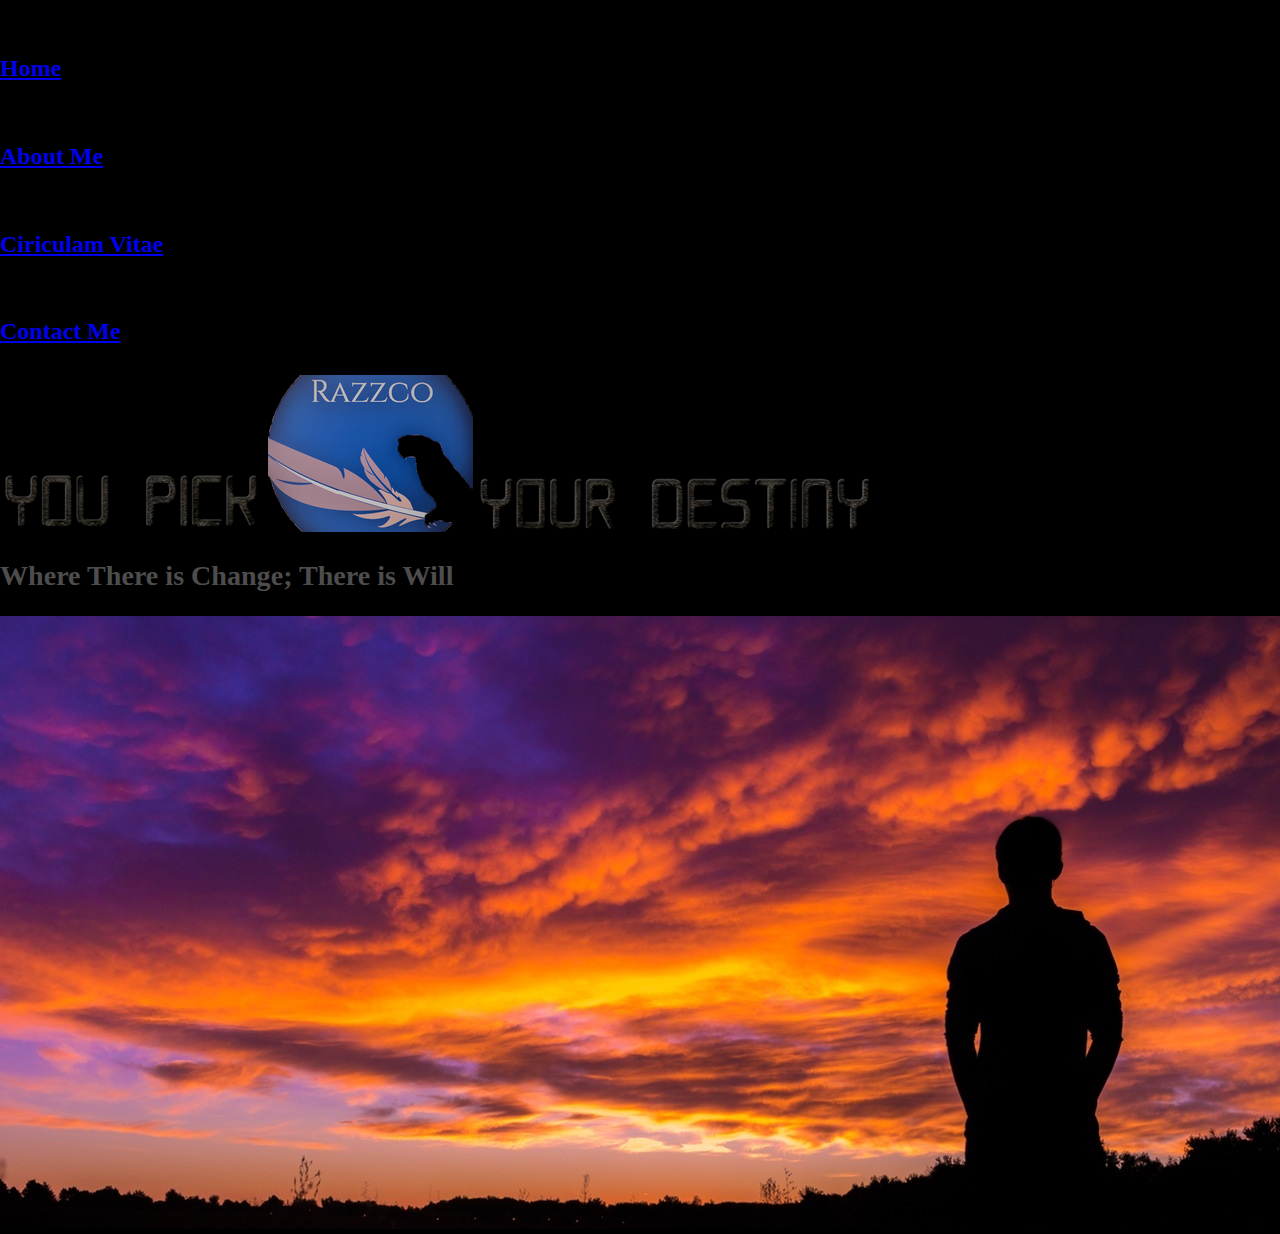
==== index.html @ d45ea520 "Modified index.html" ====
<!DOCTYPE html>
<html>
<head>
    <meta charset="utf-8">
    <title>Razzco Website</title>
    <link rel="stylesheet" href="css/styles.css">
</head>

<body>

</body>
<header>   <br />     </header>




<nav>

  <div class="call-outs-container">
    <div class="call-out">
      <h4><a href="index.html">Home</a></h4>

    </div>

    <div class="call-out">
      <h4><a href="bio.html">About Me</a></h4>


    </div>

    <div class="call-out">
      <h4><a href="cv.html">Ciriculam Vitae</a></h4>

    </div>

    <div class="call-out">
      <h4><a href="contact.html">Contact Me</a></h4>

    </div>




  </div>

</nav>




<first class="first">



<sloganone class="sloganone">

<img src="images/sloganone.png"/>

</sloganone>



<logoimage class="logoimage">

<img src="images/logorazzco.png"/>

</logoimage>



<slogantwo class="slogantwo">
<img src="images/slogantwo.png"/>

</slogantwo>



</first>








<footer class="footer">

<h3>Where There is Change; There is Will</h3>


</footer>

<containerlayout class="containerlayout">







<wrapperthree class="wrapperthree">

<img src="images/worldimage.jpeg"/></wrapperthree>




</containerlayout>
<usefullinks class="usefullinks">


</usefullinks>








</html>
---- css/styles.css ----
body {
background: rgb(0, 0, 0);
flex-direction: column;
min-height: 100vh;
margin: 0;
line-height: 100%;
font-family: verdana;
font-size: 1.5em;
color: rgb(77, 77, 77);
display:flex;

}

.nav {

  display: flex;
  flex-direction: row;
}

.call-outs-container {

margin-right: 23.5em;


}

.call-out {
display: flex;
box-sizing: border-box;
flex: 1;
}

.first {
display: block;

}




@media (min-width: 30em) {
  .call-outs-container {
    display: flex;
flex-direction: row;

  }
}

@media (max-width: 90em) {
  .call-outs-container{
    display: flex;
flex-direction: column;
  }
}

@media (max-width: 30em) {
  .first{
    display: flex;
flex-direction: column;
  }
}

@media (min-width: 30em) {
  .first {

flex-direction: row;

  }
}





.call-out:nth-child(1) {background: rgb(0, 0, 0); flex: 1;}
.call-out:nth-child(2) {background: rgb(0, 0, 0); flex: 2;}
.call-out:nth-child(3) {background: rgb(0, 0, 0); flex: 2;}
.call-out:nth-child(4) {background: rgb(0, 0, 0); flex: 1;}


.containerlayout {
background: rgb(0, 0, 0);




}



.sloganone {

flex: 1;


}

.logoimage {

flex: 1;

}


.slogantwo {

flex: 1;

}

.wrapperthree {
flex: 1;


background: rgb(0, 0, 0);


}




.footer {

text-align: left;


}


a:visited {
    color: rgb(77, 77, 77);
}
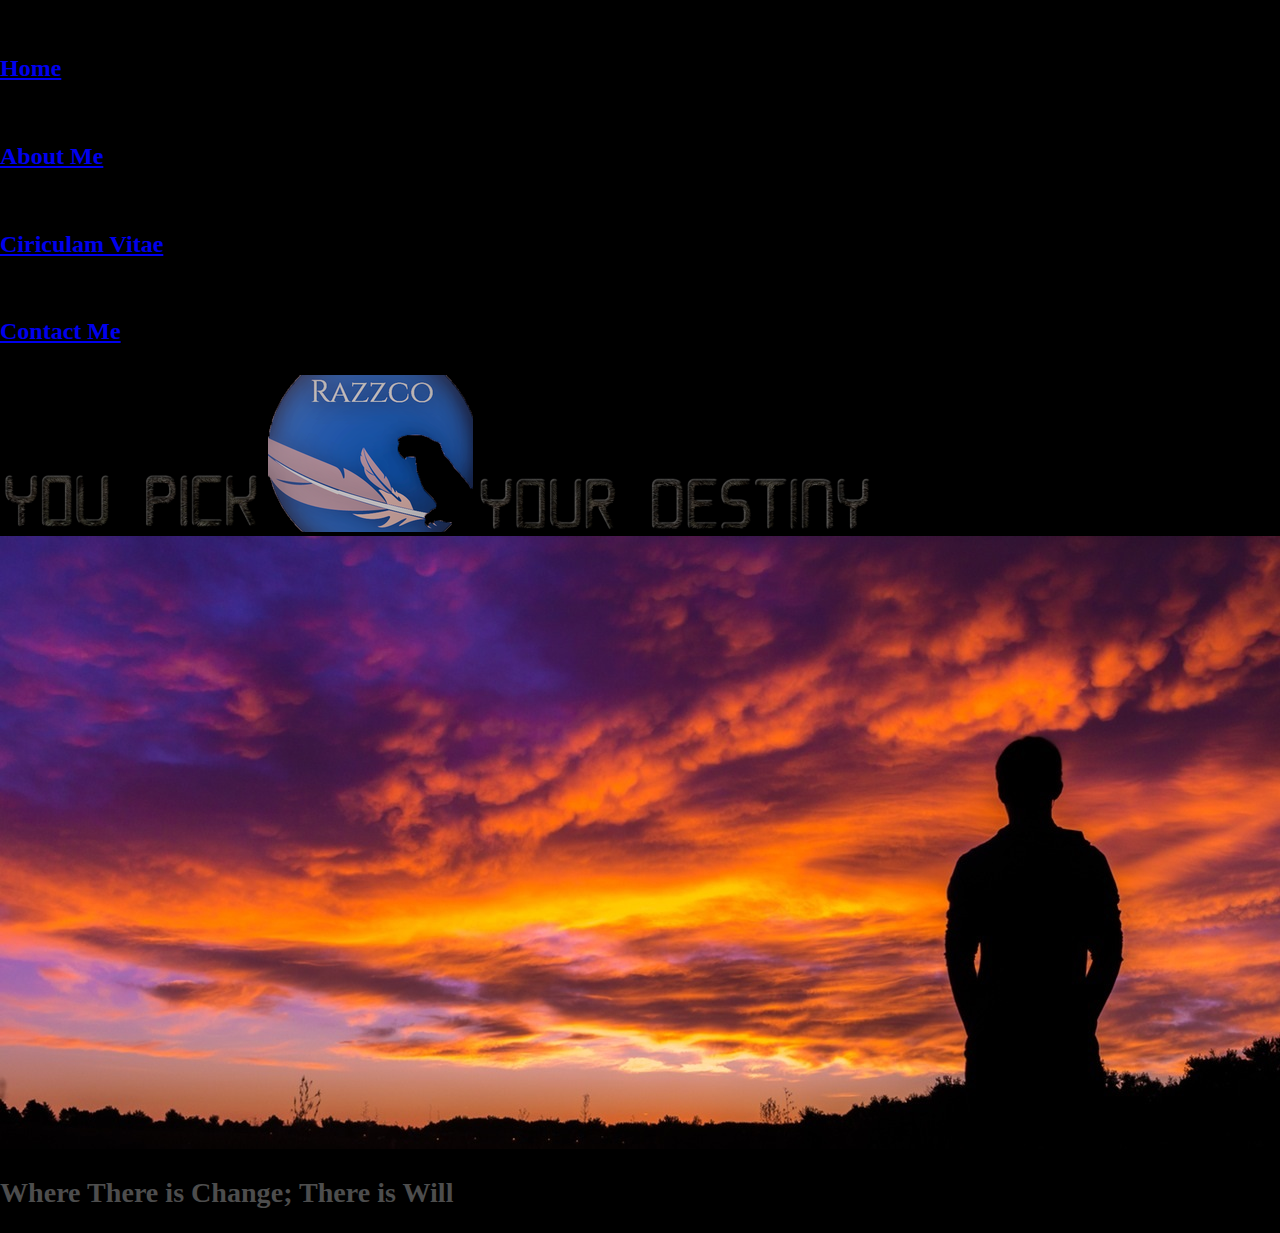
==== commit a34278f4: "Modified index.html" ====
--- a/index.html
+++ b/index.html
@@ -8,7 +8,7 @@
 
 <body>
 
-</body>
+
 <header>   <br />     </header>
 
 
@@ -84,12 +84,7 @@
 
 
 
-<footer class="footer">
 
-<h3>Where There is Change; There is Will</h3>
-
-
-</footer>
 
 <containerlayout class="containerlayout">
 
@@ -115,8 +110,13 @@
 
 
 
+</body>
+
+<footer class="footer">
+
+<h3>Where There is Change; There is Will</h3>
 
 
-
+</footer>
 
 </html>
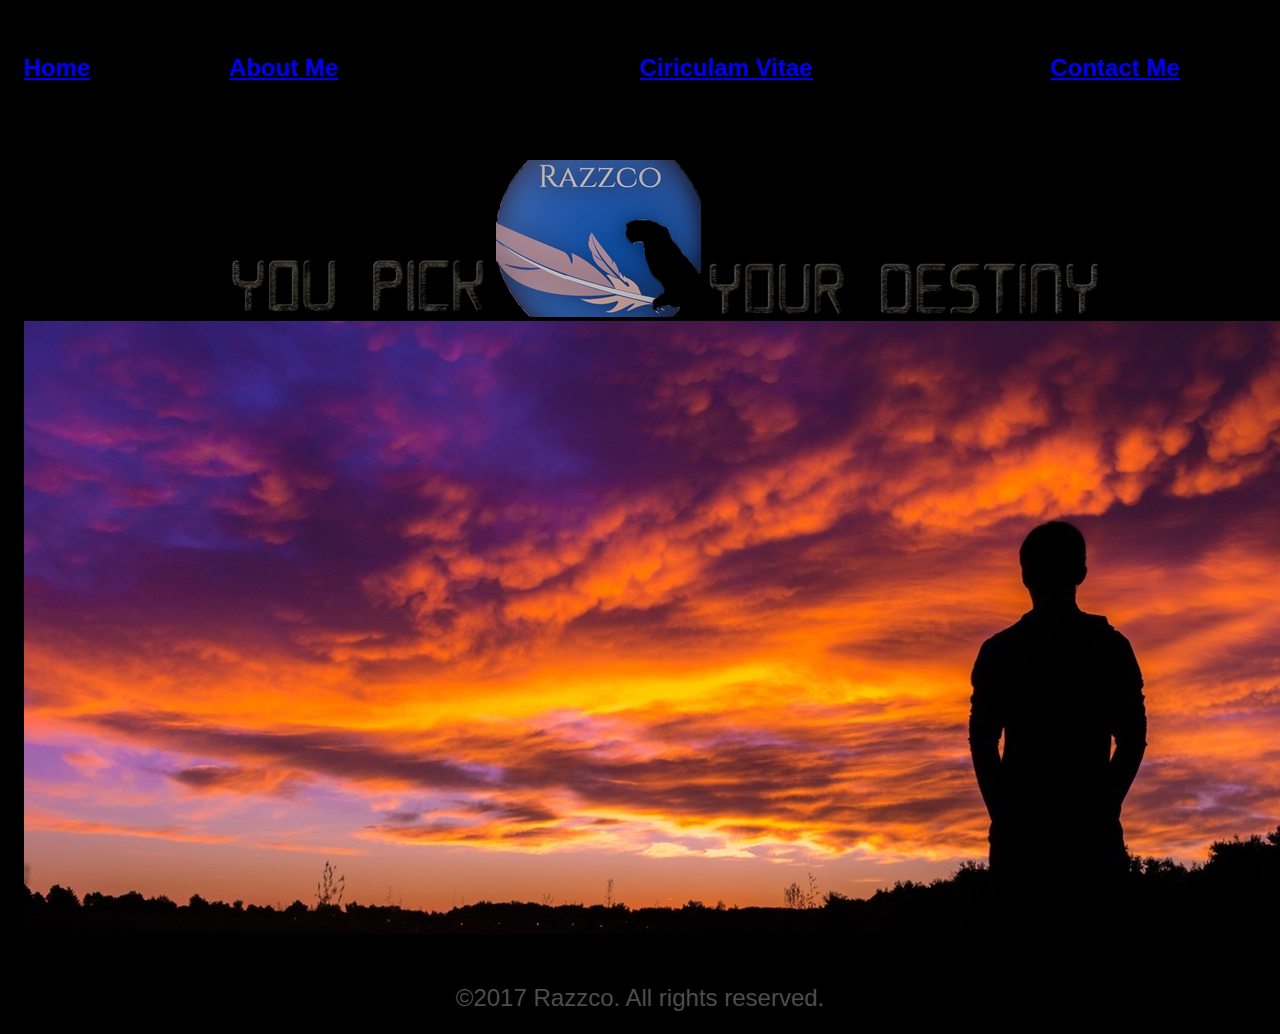
==== commit 8d7211ec: "Modified index.html" ====
--- a/index.html
+++ b/index.html
@@ -1,58 +1,16 @@
 <!DOCTYPE html>
 <html>
-<head>
+  <head>
     <meta charset="utf-8">
+    <link rel="icon" href="images/logorazzco.png">
     <title>Razzco Website</title>
     <link rel="stylesheet" href="css/styles.css">
-</head>
 
-<body>
-
-
-<header>   <br />     </header>
-
-
-
-
-<nav>
-
-  <div class="call-outs-container">
-    <div class="call-out">
-      <h4><a href="index.html">Home</a></h4>
-
-    </div>
-
-    <div class="call-out">
-      <h4><a href="bio.html">About Me</a></h4>
-
-
-    </div>
-
-    <div class="call-out">
-      <h4><a href="cv.html">Ciriculam Vitae</a></h4>
-
-    </div>
-
-    <div class="call-out">
-      <h4><a href="contact.html">Contact Me</a></h4>
-
-    </div>
-
-
-
-
-  </div>
-
-</nav>
-
-
-
-
-<first class="first">
-
-
-
-<sloganone class="sloganone">
+  </head>
+  <body>
+    <div class="wrapper">
+      <main class="main">
+        <sloganone class="sloganone">
 
 <img src="images/sloganone.png"/>
 
@@ -73,50 +31,71 @@
 
 </slogantwo>
 
+<img alt src="images/worldimage.jpeg"/>
+      </main>
+      <aside class="aside">
+        <h3>Where There is Will</h3>
+<h3>There is Change</h3>
+<p>______________________¶¶<br />
+______________________¶¶<br />
+_____________________¶¶¶¶<br />
+_____________________¶__¶<br />
+____________________¶___¶¶<br />
+___________________¶¶____¶¶<br />
+__________________¶¶______¶<br />
+_________________¶¶¶¶_____¶¶<br />
+_________________¶_¶_¶¶__¶_¶¶<br />
+___________________¶¶¶¶¶¶¶¶¶¶<br />
+__________________¶¶¶__¶¶¶__¶¶<br />
+________________¶¶¶_____¶¶___¶¶<br />
+_______________¶¶_____________¶¶<br />
+______________¶¶_______________¶¶<br />
+____________¶¶¶_______________¶¶¶¶<br />
+______________¶¶¶¶¶___________¶¶<br />
+_______________¶¶¶_¶¶¶_¶¶_¶¶¶__¶¶<br />
+_____________¶¶_¶¶¶¶_¶¶¶¶_¶¶¶¶¶¶¶¶<br />
+___________¶¶¶__¶¶¶___¶¶_¶¶¶__¶¶_¶¶¶<br />
+____________¶_________¶¶__¶¶_______¶¶<br />
+_________¶¶¶________________________¶¶¶<br />
+__________¶¶¶¶__________________¶___¶¶¶<br />
+____________¶¶__________________¶¶¶¶¶<br />
+___________¶¶__¶______¶___¶__¶¶__¶¶¶¶<br />
+__________¶¶_¶¶¶¶____¶¶¶__¶¶_¶¶¶¶¶¶_¶¶<br />
+___________¶¶¶_¶____¶¶¶¶__¶¶¶¶__¶¶¶__¶¶<br />
+
+</p>
+      </aside>
+    </div>
+    <nav class="nav">
+
+      <div class="call-outs-container">
+        <div class="call-out">
+          <h4><a href="index.html">Home</a></h4>
+
+        </div>
+
+        <div class="call-out">
+          <h4><a href="bio.html">About Me</a></h4>
 
 
-</first>
+        </div>
+
+        <div class="call-out">
+          <h4><a href="cv.html">Ciriculam Vitae</a></h4>
+
+        </div>
+
+        <div class="call-out">
+          <h4><a href="contact.html">Contact Me</a></h4>
+
+        </div>
 
 
 
 
+      </div>
 
-
-
-
-
-
-<containerlayout class="containerlayout">
-
-
-
-
-
-
-
-<wrapperthree class="wrapperthree">
-
-<img src="images/worldimage.jpeg"/></wrapperthree>
-
-
-
-
-</containerlayout>
-<usefullinks class="usefullinks">
-
-
-</usefullinks>
-
-
-
-
-</body>
-
-<footer class="footer">
-
-<h3>Where There is Change; There is Will</h3>
-
-
-</footer>
-
+    </nav>
+    <footer class="footer">©2017 Razzco. All rights reserved.</footer>
+  </body>
 </html>
--- a/css/styles.css
+++ b/css/styles.css
@@ -1,27 +1,47 @@
 body {
-background: rgb(0, 0, 0);
-flex-direction: column;
-min-height: 100vh;
-margin: 0;
-line-height: 100%;
-font-family: verdana;
-font-size: 1.5em;
-color: rgb(77, 77, 77);
-display:flex;
-
+  display: flex;
+  flex-direction: column;
+  min-height: 100vh; /* vertical height */
+  margin: 0;
+  line-height: 100%;
+  text-align: center;
+  font-family: sans-serif;
+  font-size: 1.5em;
+  color: rgb(77, 77, 77);
+  background: rgb(0, 0, 0);
 }
 
 .nav {
+  order: -1; /* move the nav to the top */
+  padding: 1em;
+  background: rgb(0, 0, 0);
 
+;
+}
+
+.footer {
+  padding: 1em;
+  background: rgb(0, 0, 0);
+  text-align: center;
+}
+
+.wrapper {
   display: flex;
   flex-direction: row;
+  flex: 1 0 auto;
 }
 
-.call-outs-container {
+.main {
+  padding: 1em;
+  background: rgb(0, 0, 0);
+  text-align: center;
+}
 
-margin-right: 23.5em;
-
-
+.aside {
+  padding: 1em;
+  text-align: center;
+  background: rgb(0, 0, 0);
+  font-size: 0.77em;
 }
 
 .call-out {
@@ -30,19 +50,19 @@
 flex: 1;
 }
 
-.first {
-display: block;
+.call-out:nth-child(1) {background: rgb(0, 0, 0); flex: 1;}
+.call-out:nth-child(2) {background: rgb(0, 0, 0); flex: 2;}
+.call-out:nth-child(3) {background: rgb(0, 0, 0); flex: 2;}
+.call-out:nth-child(4) {background: rgb(0, 0, 0); flex: 1;}
 
+a:visited {
+    color: rgb(77, 77, 77);
 }
 
-
-
-
-@media (min-width: 30em) {
-  .call-outs-container {
-    display: flex;
-flex-direction: row;
-
+/* if viewport is smaller than 30em */
+@media (max-width: 30em) {
+  .main{
+    flex: 1 0 auto;
   }
 }
 
@@ -60,6 +80,29 @@
   }
 }
 
+/* if viewport is bigger than 30em */
+@media (min-width: 30em) {
+  .nav {
+flex-direction: row;
+  }
+  .wrapper {
+    flex-direction: row;
+  }
+  .main {
+    flex: 1 1 auto;
+  }
+  .aside {
+    width: 30%;
+  }
+}
+
+.call-outs-container {
+    display: flex;
+flex-direction: row;
+
+  }
+}
+
 @media (min-width: 30em) {
   .first {
 
@@ -67,67 +110,3 @@
 
   }
 }
-
-
-
-
-
-.call-out:nth-child(1) {background: rgb(0, 0, 0); flex: 1;}
-.call-out:nth-child(2) {background: rgb(0, 0, 0); flex: 2;}
-.call-out:nth-child(3) {background: rgb(0, 0, 0); flex: 2;}
-.call-out:nth-child(4) {background: rgb(0, 0, 0); flex: 1;}
-
-
-.containerlayout {
-background: rgb(0, 0, 0);
-
-
-
-
-}
-
-
-
-.sloganone {
-
-flex: 1;
-
-
-}
-
-.logoimage {
-
-flex: 1;
-
-}
-
-
-.slogantwo {
-
-flex: 1;
-
-}
-
-.wrapperthree {
-flex: 1;
-
-
-background: rgb(0, 0, 0);
-
-
-}
-
-
-
-
-.footer {
-
-text-align: left;
-
-
-}
-
-
-a:visited {
-    color: rgb(77, 77, 77);
-}
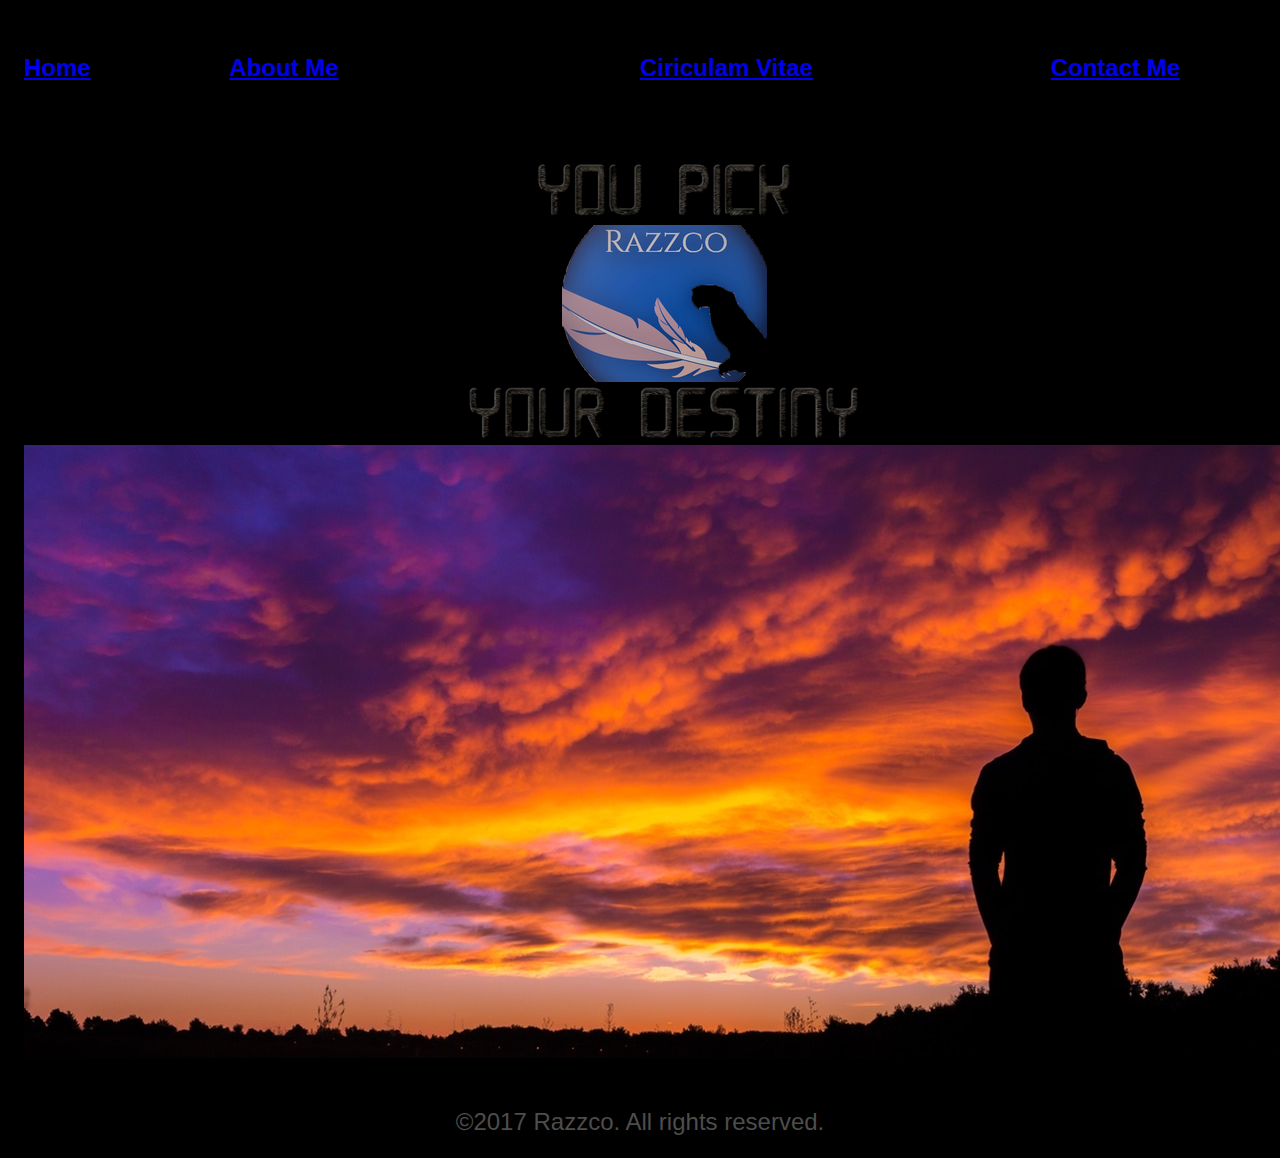
==== commit db94f12e: "Update index.html" ====
--- a/index.html
+++ b/index.html
@@ -10,26 +10,26 @@
   <body>
     <div class="wrapper">
       <main class="main">
-        <sloganone class="sloganone">
+        <div class="sloganone">
 
-<img src="images/sloganone.png"/>
+<img alt src="images/sloganone.png"/>
 
-</sloganone>
+</div>
 
 
 
-<logoimage class="logoimage">
+<div class="logoimage">
 
-<img src="images/logorazzco.png"/>
+<img alt src="images/logorazzco.png"/>
 
-</logoimage>
+</div>
 
 
 
-<slogantwo class="slogantwo">
-<img src="images/slogantwo.png"/>
+<div class="slogantwo">
+<img alt src="images/slogantwo.png"/>
 
-</slogantwo>
+</div>
 
 <img alt src="images/worldimage.jpeg"/>
       </main>
